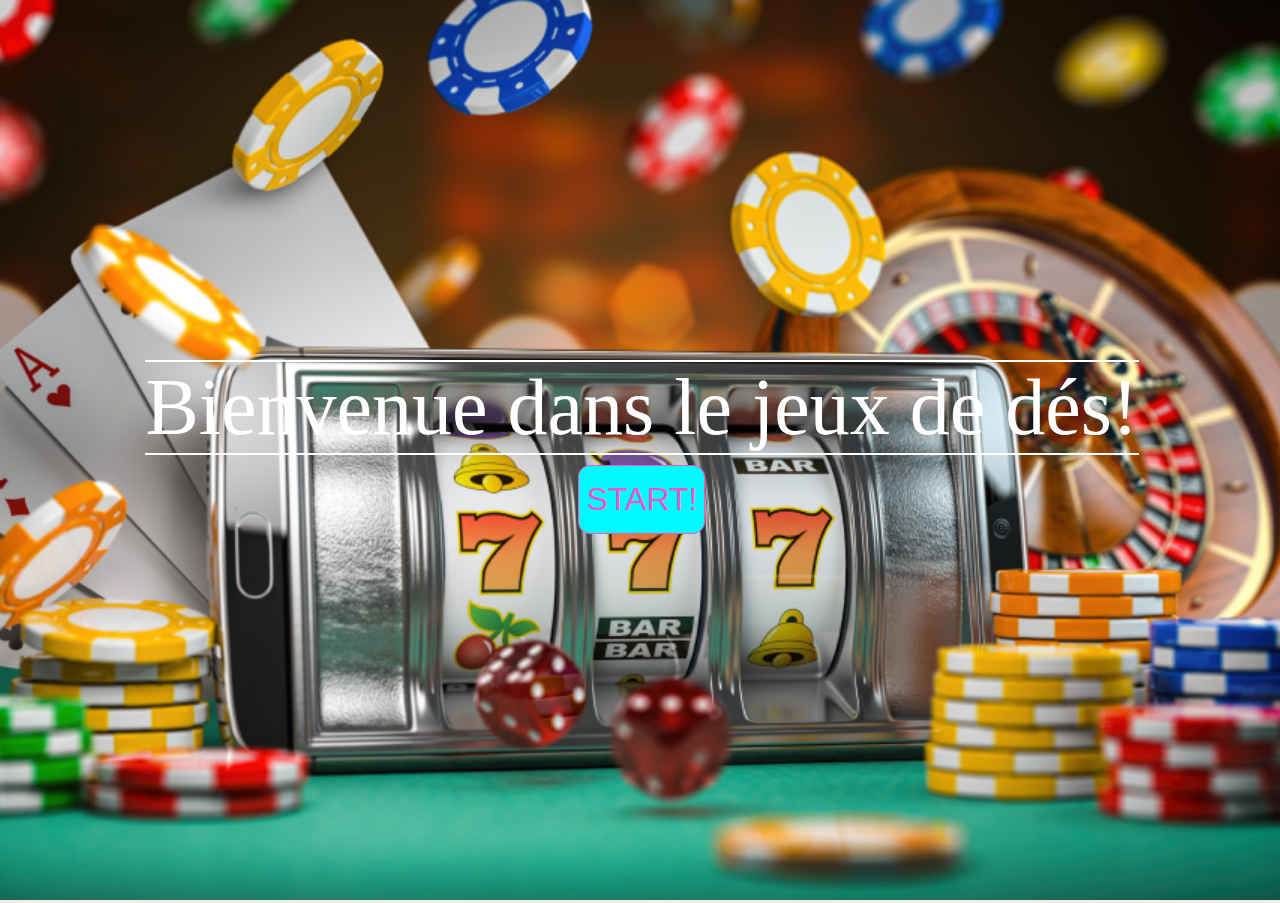
==== pageGame.html @ b5b79309 "try" ====
<!DOCTYPE html>
<html lang="fr">
<head>
    <meta charset="UTF-8">
    <meta http-equiv="X-UA-Compatible" content="IE=edge">
    <meta name="viewport" content="width=device-width, initial-scale=1.0">
    <title>Jeux de dés</title>
    <link rel="stylesheet" href="styleGamePage.css">
    <link rel="stylesheet" href="styleHomePage.css">

    <link href="https://cdn.jsdelivr.net/npm/bootstrap@5.2.0-beta1/dist/css/bootstrap.min.css" rel="stylesheet" integrity="sha384-0evHe/X+R7YkIZDRvuzKMRqM+OrBnVFBL6DOitfPri4tjfHxaWutUpFmBp4vmVor" crossorigin="anonymous">
<script src="https://cdn.jsdelivr.net/npm/bootstrap@5.2.0-beta1/dist/js/bootstrap.bundle.min.js" integrity="sha384-pprn3073KE6tl6bjs2QrFaJGz5/SUsLqktiwsUTF55Jfv3qYSDhgCecCxMW52nD2" crossorigin="anonymous"></script>

</head>
<body>
    <div class="container-fluid">
        <div class="title" id="title">Bienvenue dans le jeux de dés!</div>
        <div class="start">
            <button class="button" id="button">START!</button>
        </div>
    </div>
</body>
</html>
---- styleGamePage.css ----
body, html {
    height: 100%;
}
body {
    position: relative; 
    height: 100vh;
    width: 100%;
    display: flex;
    align-items: center;
    margin: 1px;
    padding: 1px;
    position: relative; 
    height: 100vh;
    width: 100%;
    display: flex;
    align-items: center;
    justify-content: center;
    background-image: url(img/);
    justify-content: center;
    background-color: #cccccc;
    background-repeat: no-repeat;
    background-position: center; 
    background-size: cover;
}
---- styleHomePage.css ----
body, html {
    height: 100%;
}
body {
    position: relative; 
    height: 100vh;
    width: 100%;
    display: flex;
    align-items: center;
    margin: 1px;
    padding: 1px;
    position: relative; 
    height: 100vh;
    width: 100%;
    display: flex;
    align-items: center;
    justify-content: center;
    background-image: url(img/online-casino-sweden.jpg);
    justify-content: center;
    background-color: #cccccc;
    background-repeat: no-repeat;
    background-position: center; 
    background-size: cover;
}

.title {
    color: rgb(255, 255, 255);
    font-size: 5rem;
    text-align: center;
    border-top: solid 2px;
    border-bottom: solid 2px;
    opacity: 1;
}

.button {
    padding: 10px;
    margin: 10px;
    border: none;
    color: rgb(249, 83, 196);
    background-color: rgb(0, 251, 255);
    padding: 15px 32px;
    text-align: center;
    text-decoration: none;
    display: flex;
    width: 10%;
    height: auto;
    justify-content: center ;
    border: rgb(249, 83, 196) solid 1.5px;
    border-radius: 12px;
    font-size: 2em;
    min-width: 127px;
}

.start {
    display: flex;
    align-items: center;
    justify-content: center;
}


body {
	background-color: #f2ece4;
}

.container {
	height: 100%;
}

.centering-block {
	text-align: center;
}

.centering-block:before {
	content: '';
	display: inline-block;
	height: 100%;
	vertical-align: middle;
	margin-right: -0.25em;
}

.centered {
	display: inline-block;
	vertical-align: middle;
	width: 300px;
}

.loader {
	display: inline-block;
	position: relative;
	width: 80px;
	animation: roll_dice 2.22222s infinite ease-in;
}

.loader .square {
	background-color: #FFFFFF;
	width: 20px;
	height: 20px;
	display: inline-block;
	opacity: 1;
	transition: background-color 0.25s;
}

.loader .row {
	width: 68px;
	margin: 20px auto;
}

.loader .square_one {
	animation: square_one 10s infinite;
}

.loader .square_two {
	animation: square_two 10s infinite;
}

.loader .square_three {
	animation: square_three 10s infinite;
}

.loader .square_four {
	animation: square_four 10s infinite;
}

.loader .square_five {
	animation: square_five 10s infinite;
}

.loader .square_six {
	animation: square_six 10s infinite;
}

.loader .square_seven {
	animation: square_seven 10s infinite;
}

.loader .square_eight {
	animation: square_eight 10s infinite;
}

.loader .square_nine {
	animation: square_nine 10s infinite;
}

@keyframes roll_dice {
	0% {
		transform: rotate(0deg);
	}

	25% {
		transform: rotate(180deg);
	}

	50% {
		transform: rotate(180deg);
	}

	75% {
		transform: rotate(360deg);
	}

	100% {
		transform: rotate(360deg);
	}
}

@keyframes square_one {
	0% {
		background-color: #FFFFFF;
	}

	12.5% {
		background-color: #FFFFFF;
	}

	25% {
		background-color: #c69;
	}

	37.5% {
		background-color: #FFFFFF;
	}

	50% {
		background-color: #c69;
	}

	62.5% {
		background-color: #c69;
	}

	75% {
		background-color: #c69;
	}

	87.5% {
		background-color: #f2ece4;
	}

	100% {
		background-color: #FFFFFF;
	}
}

@keyframes square_two {
	0% {
		background-color: #FFFFFF;
	}

	12.5% {
		background-color: #FFFFFF;
	}

	25% {
		background-color: #FFFFFF;
	}

	37.5% {
		background-color: #FFFFFF;
	}

	50% {
		background-color: #FFFFFF;
	}

	62.5% {
		background-color: #FFFFFF;
	}

	75% {
		background-color: #FFFFFF;
	}

	87.5% {
		background-color: #f2ece4;
	}

	100% {
		background-color: #FFFFFF;
	}
}

@keyframes square_three {
	0% {
		background-color: #FFFFFF;
	}

	12.5% {
		background-color: #FFFFFF;
	}

	25% {
		background-color: #FFFFFF;
	}

	37.5% {
		background-color: #c69;
	}

	50% {
		background-color: #c69;
	}

	62.5% {
		background-color: #c69;
	}

	75% {
		background-color: #c69;
	}

	87.5% {
		background-color: #f2ece4;
	}

	100% {
		background-color: #FFFFFF;
	}
}

@keyframes square_four {
	0% {
		background-color: #FFFFFF;
	}

	12.5% {
		background-color: #FFFFFF;
	}

	25% {
		background-color: #FFFFFF;
	}

	32.5% {
		background-color: #FFFFFF;
	}

	50% {
		background-color: #FFFFFF;
	}

	62.5% {
		background-color: #FFFFFF;
	}

	75% {
		background-color: #c69;
	}

	87.5% {
		background-color: #f2ece4;
	}

	100% {
		background-color: #FFFFFF;
	}
}

@keyframes square_five {
	0% {
		background-color: #FFFFFF;
	}

	12.5% {
		background-color: #c69;
	}

	25% {
		background-color: #FFFFFF;
	}

	37.5% {
		background-color: #c69;
	}

	50% {
		background-color: #FFFFFF;
	}

	62.5% {
		background-color: #c69;
	}

	75% {
		background-color: #FFFFFF;
	}

	87.5% {
		background-color: #f2ece4;
	}

	100% {
		background-color: #FFFFFF;
	}
}

@keyframes square_six {
	0% {
		background-color: #FFFFFF;
	}

	12.5% {
		background-color: #FFFFFF;
	}

	25% {
		background-color: #FFFFFF;
	}

	37.5% {
		background-color: #FFFFFF;
	}

	50% {
		background-color: #FFFFFF;
	}

	62.5% {
		background-color: #FFFFFF;
	}

	75% {
		background-color: #c69;
	}

	87.5% {
		background-color: #f2ece4;
	}

	100% {
		background-color: #FFFFFF;
	}
}

@keyframes square_seven {
	0% {
		background-color: #FFFFFF;
	}

	12.5% {
		background-color: #FFFFFF;
	}

	25% {
		background-color: #FFFFFF;
	}

	37.5% {
		background-color: #c69;
	}

	50% {
		background-color: #c69;
	}

	62.5% {
		background-color: #c69;
	}

	75% {
		background-color: #c69;
	}

	87.5% {
		background-color: #f2ece4;
	}

	100% {
		background-color: #FFFFFF;
	}
}

@keyframes square_eight {
	0% {
		background-color: #FFFFFF;
	}

	12.5% {
		background-color: #FFFFFF;
	}

	25% {
		background-color: #FFFFFF;
	}

	37.5% {
		background-color: #FFFFFF;
	}

	50% {
		background-color: #FFFFFF;
	}

	62.5% {
		background-color: #FFFFFF;
	}

	75% {
		background-color: #FFFFFF;
	}

	87.5% {
		background-color: #f2ece4;
	}

	100% {
		background-color: #FFFFFF;
	}
}

@keyframes square_nine {
	0% {
		background-color: #FFFFFF;
	}

	12.5% {
		background-color: #FFFFFF;
	}

	25% {
		background-color: #c69;
	}

	37.5% {
		background-color: #FFFFFF;
	}

	50% {
		background-color: #c69;
	}

	62.5% {
		background-color: #c69;
	}

	75% {
		background-color: #c69;
	}
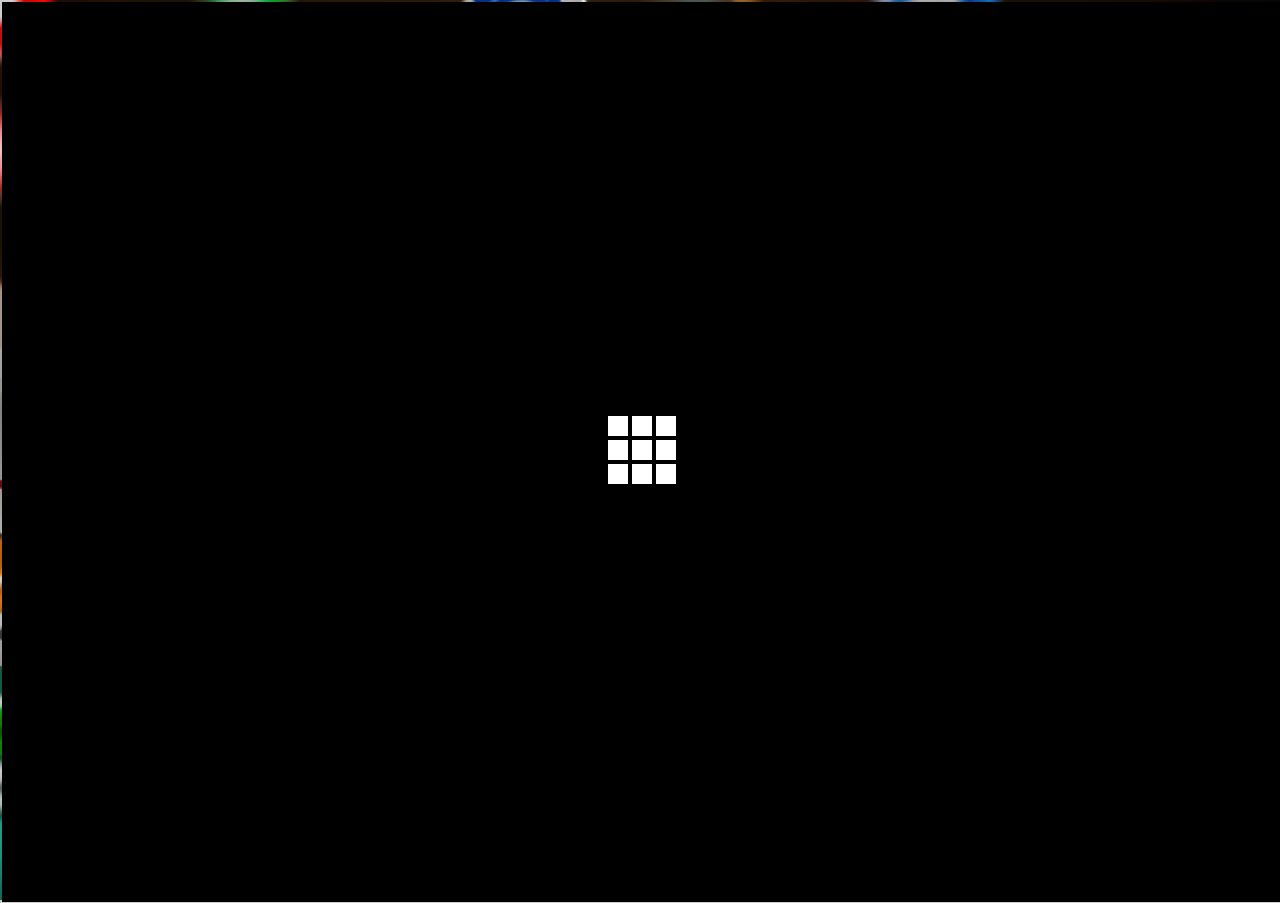
==== commit 1d1de50d: "firtsOne" ====
--- a/pageGame.html
+++ b/pageGame.html
@@ -5,19 +5,42 @@
     <meta http-equiv="X-UA-Compatible" content="IE=edge">
     <meta name="viewport" content="width=device-width, initial-scale=1.0">
     <title>Jeux de dés</title>
-    <link rel="stylesheet" href="styleGamePage.css">
     <link rel="stylesheet" href="styleHomePage.css">
+    <link rel="stylesheet" href="style-dice-loader.css">
 
     <link href="https://cdn.jsdelivr.net/npm/bootstrap@5.2.0-beta1/dist/css/bootstrap.min.css" rel="stylesheet" integrity="sha384-0evHe/X+R7YkIZDRvuzKMRqM+OrBnVFBL6DOitfPri4tjfHxaWutUpFmBp4vmVor" crossorigin="anonymous">
 <script src="https://cdn.jsdelivr.net/npm/bootstrap@5.2.0-beta1/dist/js/bootstrap.bundle.min.js" integrity="sha384-pprn3073KE6tl6bjs2QrFaJGz5/SUsLqktiwsUTF55Jfv3qYSDhgCecCxMW52nD2" crossorigin="anonymous"></script>
 
 </head>
 <body>
-    <div class="container-fluid">
-        <div class="title" id="title">Bienvenue dans le jeux de dés!</div>
-        <div class="start">
-            <button class="button" id="button">START!</button>
+    <div class="container centering-block" id="centering">
+        <div class="loader centered">
+            <div class="square square_one"></div>
+            <div class="square square_two"></div>
+            <div class="square square_three"></div>
+            <div class="square square_four"></div>
+            <div class="square square_five"></div>
+            <div class="square square_six"></div>
+            <div class="square square_seven"></div>
+            <div class="square square_eight"></div>
+            <div class="square square_nine"></div>
         </div>
     </div>
+
+    <div class="container-fluid">
+        <div class="title" id="title">Bienvenue dans jeux de dés!</div>
+
+        <div class="row start info">Entrez le nom des joueurs:</div>
+        <div class="start">
+            <button class="button" id="promptPlayer1">Joueur 1</button>
+            <button class="button" id="promptPlayer2">Joueur 2</button>
+        </div>
+        <div class="start">
+            <button type="button" class="btn btn-secondary disabled"
+        style="--bs-btn-padding-y: .25rem; --bs-btn-padding-x: .5rem; --bs-btn-font-size: 2rem;">
+  Partie annonymes
+</button></div>
+        </div>
+    <script src="scriptHomePage.js"></script>
 </body>
 </html>--- a/styleHomePage.css
+++ b/styleHomePage.css
@@ -1,6 +1,7 @@
 body, html {
     height: 100%;
 }
+
 body {
     position: relative; 
     height: 100vh;
@@ -36,462 +37,34 @@
     padding: 10px;
     margin: 10px;
     border: none;
-    color: rgb(249, 83, 196);
-    background-color: rgb(0, 251, 255);
+    color: rgb(255, 255, 255);
+    background-color: rgb(45, 117, 4);
     padding: 15px 32px;
     text-align: center;
     text-decoration: none;
     display: flex;
-    width: 10%;
+    width: 15%;
     height: auto;
     justify-content: center ;
-    border: rgb(249, 83, 196) solid 1.5px;
+    border: rgb(0, 0, 0) solid 1.5px;
     border-radius: 12px;
     font-size: 2em;
     min-width: 127px;
+    box-shadow: 3px 6px #322c2c;
 }
 
 .start {
+    padding: 5px;
+    margin: 5px;
+    margin-top: 20px;
     display: flex;
     align-items: center;
     justify-content: center;
 }
 
-
-body {
-	background-color: #f2ece4;
-}
-
-.container {
-	height: 100%;
-}
-
-.centering-block {
-	text-align: center;
-}
-
-.centering-block:before {
-	content: '';
-	display: inline-block;
-	height: 100%;
-	vertical-align: middle;
-	margin-right: -0.25em;
-}
-
-.centered {
-	display: inline-block;
-	vertical-align: middle;
-	width: 300px;
-}
-
-.loader {
-	display: inline-block;
-	position: relative;
-	width: 80px;
-	animation: roll_dice 2.22222s infinite ease-in;
-}
-
-.loader .square {
-	background-color: #FFFFFF;
-	width: 20px;
-	height: 20px;
-	display: inline-block;
-	opacity: 1;
-	transition: background-color 0.25s;
-}
-
-.loader .row {
-	width: 68px;
-	margin: 20px auto;
-}
-
-.loader .square_one {
-	animation: square_one 10s infinite;
-}
-
-.loader .square_two {
-	animation: square_two 10s infinite;
-}
-
-.loader .square_three {
-	animation: square_three 10s infinite;
-}
-
-.loader .square_four {
-	animation: square_four 10s infinite;
-}
-
-.loader .square_five {
-	animation: square_five 10s infinite;
-}
-
-.loader .square_six {
-	animation: square_six 10s infinite;
-}
-
-.loader .square_seven {
-	animation: square_seven 10s infinite;
-}
-
-.loader .square_eight {
-	animation: square_eight 10s infinite;
-}
-
-.loader .square_nine {
-	animation: square_nine 10s infinite;
-}
-
-@keyframes roll_dice {
-	0% {
-		transform: rotate(0deg);
-	}
-
-	25% {
-		transform: rotate(180deg);
-	}
-
-	50% {
-		transform: rotate(180deg);
-	}
-
-	75% {
-		transform: rotate(360deg);
-	}
-
-	100% {
-		transform: rotate(360deg);
-	}
-}
-
-@keyframes square_one {
-	0% {
-		background-color: #FFFFFF;
-	}
-
-	12.5% {
-		background-color: #FFFFFF;
-	}
-
-	25% {
-		background-color: #c69;
-	}
-
-	37.5% {
-		background-color: #FFFFFF;
-	}
-
-	50% {
-		background-color: #c69;
-	}
-
-	62.5% {
-		background-color: #c69;
-	}
-
-	75% {
-		background-color: #c69;
-	}
-
-	87.5% {
-		background-color: #f2ece4;
-	}
-
-	100% {
-		background-color: #FFFFFF;
-	}
-}
-
-@keyframes square_two {
-	0% {
-		background-color: #FFFFFF;
-	}
-
-	12.5% {
-		background-color: #FFFFFF;
-	}
-
-	25% {
-		background-color: #FFFFFF;
-	}
-
-	37.5% {
-		background-color: #FFFFFF;
-	}
-
-	50% {
-		background-color: #FFFFFF;
-	}
-
-	62.5% {
-		background-color: #FFFFFF;
-	}
-
-	75% {
-		background-color: #FFFFFF;
-	}
-
-	87.5% {
-		background-color: #f2ece4;
-	}
-
-	100% {
-		background-color: #FFFFFF;
-	}
-}
-
-@keyframes square_three {
-	0% {
-		background-color: #FFFFFF;
-	}
-
-	12.5% {
-		background-color: #FFFFFF;
-	}
-
-	25% {
-		background-color: #FFFFFF;
-	}
-
-	37.5% {
-		background-color: #c69;
-	}
-
-	50% {
-		background-color: #c69;
-	}
-
-	62.5% {
-		background-color: #c69;
-	}
-
-	75% {
-		background-color: #c69;
-	}
-
-	87.5% {
-		background-color: #f2ece4;
-	}
-
-	100% {
-		background-color: #FFFFFF;
-	}
-}
-
-@keyframes square_four {
-	0% {
-		background-color: #FFFFFF;
-	}
-
-	12.5% {
-		background-color: #FFFFFF;
-	}
-
-	25% {
-		background-color: #FFFFFF;
-	}
-
-	32.5% {
-		background-color: #FFFFFF;
-	}
-
-	50% {
-		background-color: #FFFFFF;
-	}
-
-	62.5% {
-		background-color: #FFFFFF;
-	}
-
-	75% {
-		background-color: #c69;
-	}
-
-	87.5% {
-		background-color: #f2ece4;
-	}
-
-	100% {
-		background-color: #FFFFFF;
-	}
-}
-
-@keyframes square_five {
-	0% {
-		background-color: #FFFFFF;
-	}
-
-	12.5% {
-		background-color: #c69;
-	}
-
-	25% {
-		background-color: #FFFFFF;
-	}
-
-	37.5% {
-		background-color: #c69;
-	}
-
-	50% {
-		background-color: #FFFFFF;
-	}
-
-	62.5% {
-		background-color: #c69;
-	}
-
-	75% {
-		background-color: #FFFFFF;
-	}
-
-	87.5% {
-		background-color: #f2ece4;
-	}
-
-	100% {
-		background-color: #FFFFFF;
-	}
-}
-
-@keyframes square_six {
-	0% {
-		background-color: #FFFFFF;
-	}
-
-	12.5% {
-		background-color: #FFFFFF;
-	}
-
-	25% {
-		background-color: #FFFFFF;
-	}
-
-	37.5% {
-		background-color: #FFFFFF;
-	}
-
-	50% {
-		background-color: #FFFFFF;
-	}
-
-	62.5% {
-		background-color: #FFFFFF;
-	}
-
-	75% {
-		background-color: #c69;
-	}
-
-	87.5% {
-		background-color: #f2ece4;
-	}
-
-	100% {
-		background-color: #FFFFFF;
-	}
-}
-
-@keyframes square_seven {
-	0% {
-		background-color: #FFFFFF;
-	}
-
-	12.5% {
-		background-color: #FFFFFF;
-	}
-
-	25% {
-		background-color: #FFFFFF;
-	}
-
-	37.5% {
-		background-color: #c69;
-	}
-
-	50% {
-		background-color: #c69;
-	}
-
-	62.5% {
-		background-color: #c69;
-	}
-
-	75% {
-		background-color: #c69;
-	}
-
-	87.5% {
-		background-color: #f2ece4;
-	}
-
-	100% {
-		background-color: #FFFFFF;
-	}
-}
-
-@keyframes square_eight {
-	0% {
-		background-color: #FFFFFF;
-	}
-
-	12.5% {
-		background-color: #FFFFFF;
-	}
-
-	25% {
-		background-color: #FFFFFF;
-	}
-
-	37.5% {
-		background-color: #FFFFFF;
-	}
-
-	50% {
-		background-color: #FFFFFF;
-	}
-
-	62.5% {
-		background-color: #FFFFFF;
-	}
-
-	75% {
-		background-color: #FFFFFF;
-	}
-
-	87.5% {
-		background-color: #f2ece4;
-	}
-
-	100% {
-		background-color: #FFFFFF;
-	}
-}
-
-@keyframes square_nine {
-	0% {
-		background-color: #FFFFFF;
-	}
-
-	12.5% {
-		background-color: #FFFFFF;
-	}
-
-	25% {
-		background-color: #c69;
-	}
-
-	37.5% {
-		background-color: #FFFFFF;
-	}
-
-	50% {
-		background-color: #c69;
-	}
-
-	62.5% {
-		background-color: #c69;
-	}
-
-	75% {
-		background-color: #c69;
-	}+.info {
+    font-family: fantasy;
+    font-size: 2.5rem;
+    color: antiquewhite;
+    font-style: italic;
+}--- a/style-dice-loader.css
+++ b/style-dice-loader.css
@@ -0,0 +1,441 @@
+body, html {
+    height: 100%;
+}
+.container {
+	height: 100%;
+	width: 100%;
+	max-width: 100vw !important;
+	background: #000;
+	position: fixed;
+	z-index: 100;
+}
+
+.centering-block {
+	text-align: center;
+}
+
+.centering-block:before {
+	content: '';
+	display: inline-block;
+	height: 100%;
+	vertical-align: middle;
+	margin-right: -0.25em;
+}
+
+.centered {
+	display: inline-block;
+	vertical-align: middle;
+	width: 300px;
+}
+
+.loader {
+	display: inline-block;
+	position: relative;
+	width: 80px;
+	animation: roll_dice 2.22222s infinite ease-in;
+}
+
+.loader .square {
+	background-color: #FFFFFF;
+	width: 20px;
+	height: 20px;
+	display: inline-block;
+	opacity: 1;
+	transition: background-color 0.25s;
+}
+
+.loader .row {
+	width: 68px;
+	margin: 20px auto;
+}
+
+.loader .square_one {
+	animation: square_one 10s infinite;
+}
+
+.loader .square_two {
+	animation: square_two 10s infinite;
+}
+
+.loader .square_three {
+	animation: square_three 10s infinite;
+}
+
+.loader .square_four {
+	animation: square_four 10s infinite;
+}
+
+.loader .square_five {
+	animation: square_five 10s infinite;
+}
+
+.loader .square_six {
+	animation: square_six 10s infinite;
+}
+
+.loader .square_seven {
+	animation: square_seven 10s infinite;
+}
+
+.loader .square_eight {
+	animation: square_eight 10s infinite;
+}
+
+.loader .square_nine {
+	animation: square_nine 10s infinite;
+}
+
+@keyframes roll_dice {
+	0% {
+		transform: rotate(0deg);
+	}
+
+	25% {
+		transform: rotate(180deg);
+	}
+
+	50% {
+		transform: rotate(180deg);
+	}
+
+	75% {
+		transform: rotate(360deg);
+	}
+
+	100% {
+		transform: rotate(360deg);
+	}
+}
+
+@keyframes square_one {
+	0% {
+		background-color: #FFFFFF;
+	}
+
+	12.5% {
+		background-color: #FFFFFF;
+	}
+
+	25% {
+		background-color: #c69;
+	}
+
+	37.5% {
+		background-color: #FFFFFF;
+	}
+
+	50% {
+		background-color: #c69;
+	}
+
+	62.5% {
+		background-color: #c69;
+	}
+
+	75% {
+		background-color: #c69;
+	}
+
+	87.5% {
+		background-color: #f2ece4;
+	}
+
+	100% {
+		background-color: #FFFFFF;
+	}
+}
+
+@keyframes square_two {
+	0% {
+		background-color: #FFFFFF;
+	}
+
+	12.5% {
+		background-color: #FFFFFF;
+	}
+
+	25% {
+		background-color: #FFFFFF;
+	}
+
+	37.5% {
+		background-color: #FFFFFF;
+	}
+
+	50% {
+		background-color: #FFFFFF;
+	}
+
+	62.5% {
+		background-color: #FFFFFF;
+	}
+
+	75% {
+		background-color: #FFFFFF;
+	}
+
+	87.5% {
+		background-color: #f2ece4;
+	}
+
+	100% {
+		background-color: #FFFFFF;
+	}
+}
+
+@keyframes square_three {
+	0% {
+		background-color: #FFFFFF;
+	}
+
+	12.5% {
+		background-color: #FFFFFF;
+	}
+
+	25% {
+		background-color: #FFFFFF;
+	}
+
+	37.5% {
+		background-color: #c69;
+	}
+
+	50% {
+		background-color: #c69;
+	}
+
+	62.5% {
+		background-color: #c69;
+	}
+
+	75% {
+		background-color: #c69;
+	}
+
+	87.5% {
+		background-color: #f2ece4;
+	}
+
+	100% {
+		background-color: #FFFFFF;
+	}
+}
+
+@keyframes square_four {
+	0% {
+		background-color: #FFFFFF;
+	}
+
+	12.5% {
+		background-color: #FFFFFF;
+	}
+
+	25% {
+		background-color: #FFFFFF;
+	}
+
+	32.5% {
+		background-color: #FFFFFF;
+	}
+
+	50% {
+		background-color: #FFFFFF;
+	}
+
+	62.5% {
+		background-color: #FFFFFF;
+	}
+
+	75% {
+		background-color: #c69;
+	}
+
+	87.5% {
+		background-color: #f2ece4;
+	}
+
+	100% {
+		background-color: #FFFFFF;
+	}
+}
+
+@keyframes square_five {
+	0% {
+		background-color: #FFFFFF;
+	}
+
+	12.5% {
+		background-color: #c69;
+	}
+
+	25% {
+		background-color: #FFFFFF;
+	}
+
+	37.5% {
+		background-color: #c69;
+	}
+
+	50% {
+		background-color: #FFFFFF;
+	}
+
+	62.5% {
+		background-color: #c69;
+	}
+
+	75% {
+		background-color: #FFFFFF;
+	}
+
+	87.5% {
+		background-color: #f2ece4;
+	}
+
+	100% {
+		background-color: #FFFFFF;
+	}
+}
+
+@keyframes square_six {
+	0% {
+		background-color: #FFFFFF;
+	}
+
+	12.5% {
+		background-color: #FFFFFF;
+	}
+
+	25% {
+		background-color: #FFFFFF;
+	}
+
+	37.5% {
+		background-color: #FFFFFF;
+	}
+
+	50% {
+		background-color: #FFFFFF;
+	}
+
+	62.5% {
+		background-color: #FFFFFF;
+	}
+
+	75% {
+		background-color: #c69;
+	}
+
+	87.5% {
+		background-color: #f2ece4;
+	}
+
+	100% {
+		background-color: #FFFFFF;
+	}
+}
+
+@keyframes square_seven {
+	0% {
+		background-color: #FFFFFF;
+	}
+
+	12.5% {
+		background-color: #FFFFFF;
+	}
+
+	25% {
+		background-color: #FFFFFF;
+	}
+
+	37.5% {
+		background-color: #c69;
+	}
+
+	50% {
+		background-color: #c69;
+	}
+
+	62.5% {
+		background-color: #c69;
+	}
+
+	75% {
+		background-color: #c69;
+	}
+
+	87.5% {
+		background-color: #f2ece4;
+	}
+
+	100% {
+		background-color: #FFFFFF;
+	}
+}
+
+@keyframes square_eight {
+	0% {
+		background-color: #FFFFFF;
+	}
+
+	12.5% {
+		background-color: #FFFFFF;
+	}
+
+	25% {
+		background-color: #FFFFFF;
+	}
+
+	37.5% {
+		background-color: #FFFFFF;
+	}
+
+	50% {
+		background-color: #FFFFFF;
+	}
+
+	62.5% {
+		background-color: #FFFFFF;
+	}
+
+	75% {
+		background-color: #FFFFFF;
+	}
+
+	87.5% {
+		background-color: #f2ece4;
+	}
+
+	100% {
+		background-color: #FFFFFF;
+	}
+}
+
+@keyframes square_nine {
+	0% {
+		background-color: #FFFFFF;
+	}
+
+	12.5% {
+		background-color: #FFFFFF;
+	}
+
+	25% {
+		background-color: #c69;
+	}
+
+	37.5% {
+		background-color: #FFFFFF;
+	}
+
+	50% {
+		background-color: #c69;
+	}
+
+	62.5% {
+		background-color: #c69;
+	}
+
+	75% {
+		background-color: #c69;
+	}